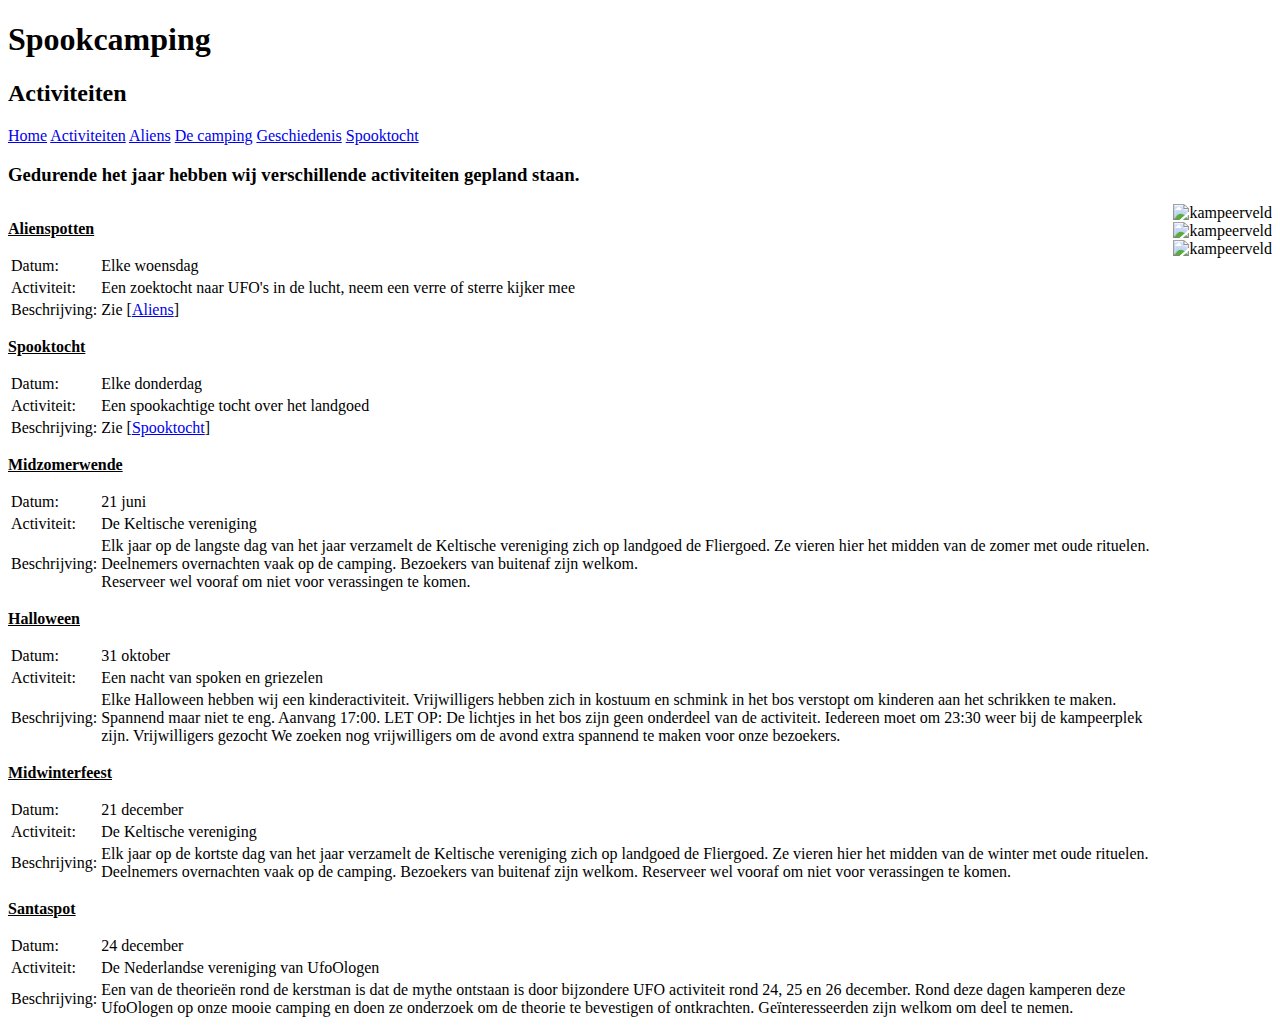
==== Website/Activiteiten.html @ 57d671c9 "html files added rats" ====
<!DOCTYPE html>

<html>

     <head>
         
          <title>Spookcamping de Wilgenhoeve</title>
		  
		  <link rel="stylesheet" href="styles.css">
		  
		  
		<style>
		
		.grid-container{ 

           display: grid;
		   
		}

		
		.left { grid-column-start: 1;
          grid-column-end: 1;
		  grid-row-start: 2;
		  grid-row-end: 4;
			}

		.right { grid-column-start: 3;
          grid-column-end: 4;
          grid-row-start: 2;
          grid-row-end: 4;			  
			}
			
		</style>
		  
     </head>		
        
	 <body>
	  
	  
		<div class="top">
		 <h1>Spookcamping</h1>
		 <h2>Activiteiten</h2>
		  </div> 
		  
		 
		
		 
		<div class="nav">
		
        <a href="Spookcamping_voorpagina.html">Home</a>
        <a href="Activiteiten.html">Activiteiten</a>		
        <a href="Aliens.html">Aliens</a>
		<a href="De_camping.html">De camping</a>
        <a href="Geschiedenis.html">Geschiedenis</a>		
        <a href="Spooktocht.html">Spooktocht</a>
		
  		
		</div>	
	
<h3>Gedurende het jaar hebben wij verschillende activiteiten gepland staan.</h3>

<div class="grid-container">

 <div class="left"> 
<p><u><b>Alienspotten</b></u></p>
<table>
<tr>
<td>Datum:</td>
<td>Elke woensdag</td>
</tr>
<tr>
<td>Activiteit:</td>
<td>Een zoektocht naar UFO's in de lucht, neem een verre of sterre kijker mee</td>
</tr>
<tr>
<td>Beschrijving:</td>
<td>Zie [<a href="Aliens.html">Aliens</a>]</td>
</tr>
</table>

<p><u><b>Spooktocht</u></b></p>
<table>
<tr>
<td>Datum: </td>
<td>Elke donderdag </td>
</tr>
<tr>
<td>Activiteit:</td> 
<td>Een spookachtige tocht over het landgoed</td>
</tr>
<tr>
<td>Beschrijving:</td>
<td>Zie [<a href="Spooktocht.html">Spooktocht</a>]</td>
</tr>
</table>

<p><u><b>Midzomerwende</u></b></p>
<table>
<tr>
<td>Datum: </td>
<td>21 juni</td>
</tr>
<tr>
<td>Activiteit:</td> 
<td>De Keltische vereniging</td>
</tr>
<tr>
<td>Beschrijving:</td>
<td>Elk jaar op de langste dag van het jaar verzamelt de Keltische vereniging zich op landgoed de Fliergoed. 
	Ze vieren hier het midden van de zomer met oude rituelen.<br> 
	Deelnemers overnachten vaak op de camping. 
	Bezoekers van buitenaf zijn welkom.<br>
	Reserveer wel vooraf om niet voor verassingen te komen.</td>
</tr>
</table>

<p><u><b>Halloween</u></b></p>
<table>
<tr>
<td>Datum: </td>
<td>31 oktober</td>
</tr>
<tr>
<td>Activiteit:</td> 
<td>Een nacht van spoken en griezelen</td>
</tr>
<tr>
<td>Beschrijving:</td>
<td>Elke Halloween hebben wij een kinderactiviteit. Vrijwilligers hebben zich in kostuum en schmink in het bos verstopt om kinderen aan het schrikken te maken. Spannend maar niet te eng. Aanvang 17:00. LET OP: De lichtjes in het bos zijn geen onderdeel van de activiteit. Iedereen moet om 23:30 weer bij de kampeerplek zijn.
Vrijwilligers gezocht
We zoeken nog vrijwilligers om de avond extra spannend te maken voor onze bezoekers.</td>
</tr>
</table>

<p><u><b>Midwinterfeest</u></b></p>
<table>
<tr>
<td>Datum: </td>
<td>21 december</td>
</tr>
<tr>
<td>Activiteit:</td> 
<td>De Keltische vereniging</td>
</tr>
<tr>
<td>Beschrijving:</td>
<td>Elk jaar op de kortste dag van het jaar verzamelt de Keltische vereniging zich op landgoed de Fliergoed. 
Ze vieren hier het midden van de winter met oude rituelen.
Deelnemers overnachten vaak op de camping. Bezoekers van buitenaf zijn welkom. 
Reserveer wel vooraf om niet voor verassingen te komen.</td>
</tr>
</table>

<p><u><b>Santaspot</u></b></p>
<table>
<tr>
<td>Datum: </td>
<td>24 december</td>
</tr>
<tr>
<td>Activiteit:</td> 
<td>De Nederlandse vereniging van UfoOlogen</td>
</tr>
<tr>
<td>Beschrijving:</td>
<td>Een van de theorieën  rond de kerstman is dat de mythe ontstaan is door bijzondere UFO activiteit rond 24, 25 en 26 december. Rond deze dagen kamperen deze UfoOlogen op onze mooie camping en doen ze onderzoek om de theorie te bevestigen of ontkrachten. Geïnteresseerden zijn welkom om deel te nemen.</td>
</tr>
</table>

</div>

<div class="right">
<img src="Materiaal/Plaatjes/lights-forest.jpg" alt="kampeerveld"><br>
<img src="Materiaal/Plaatjes/spooktent.png" alt="kampeerveld"><br>
<img src="Materiaal/Plaatjes/UFO_bos.webp" alt="kampeerveld"><br>
</div>

</div>

</body>
  
 </html>
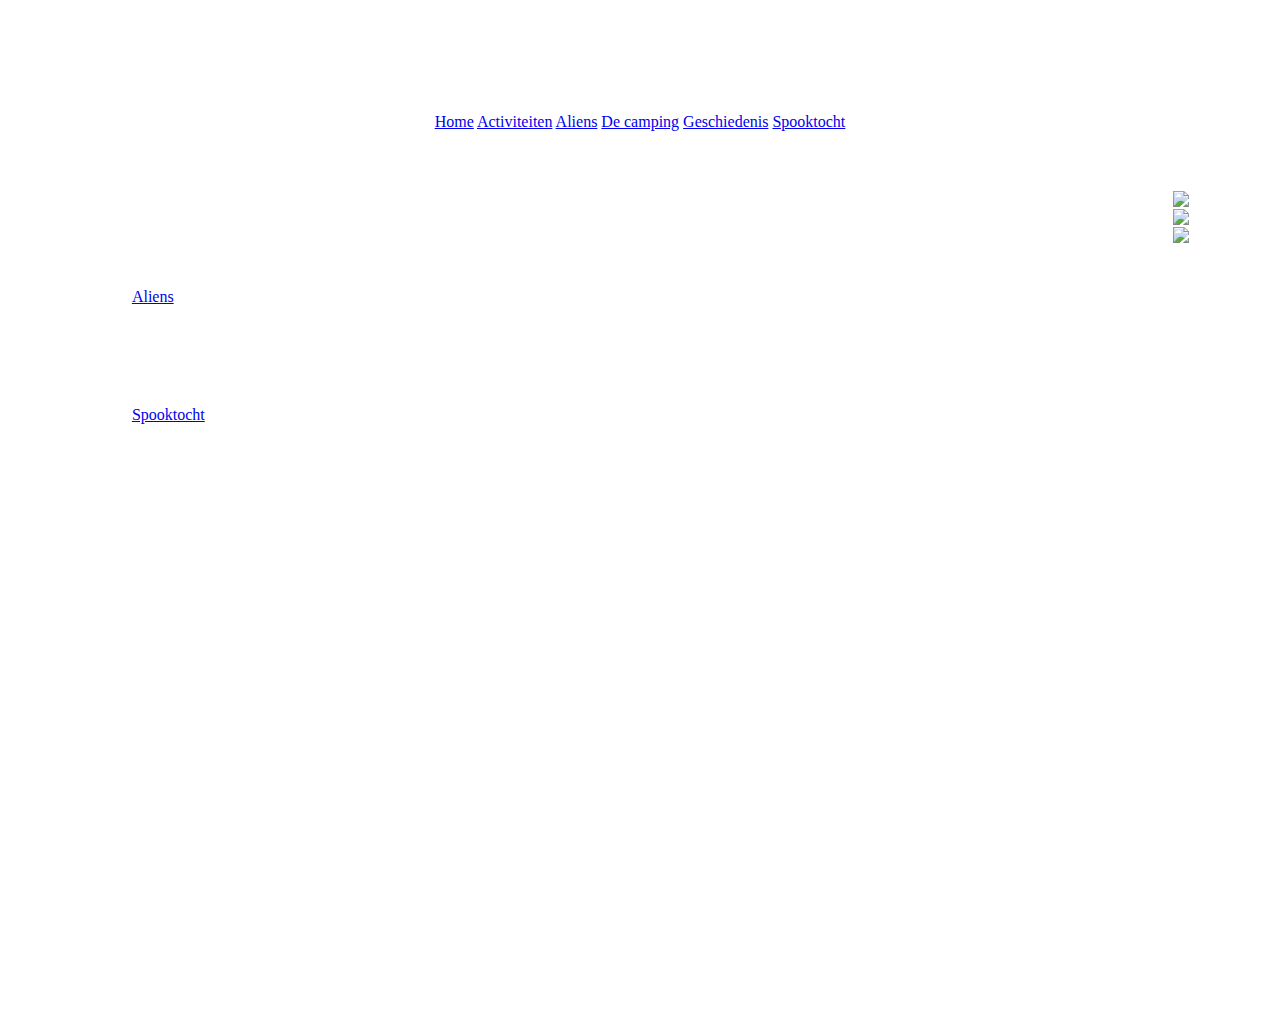
==== commit 98370371: "activiteiten aangepast peasents" ====
--- a/Website/Activiteiten.html
+++ b/Website/Activiteiten.html
@@ -1,12 +1,10 @@
-<!DOCTYPE html>
-
 <html>
 
      <head>
          
           <title>Spookcamping de Wilgenhoeve</title>
 		  
-		  <link rel="stylesheet" href="styles.css">
+		  <link rel="stylesheet" href="styles/styles.css">
 		  
 		  
 		<style>
@@ -170,9 +168,9 @@
 </div>
 
 <div class="right">
-<img src="Materiaal/Plaatjes/lights-forest.jpg" alt="kampeerveld"><br>
-<img src="Materiaal/Plaatjes/spooktent.png" alt="kampeerveld"><br>
-<img src="Materiaal/Plaatjes/UFO_bos.webp" alt="kampeerveld"><br>
+<img src="../Materiaal/plaatjes/lights-forest.jpg" alt="kampeerveld"><br>
+<img src="../Materiaal/plaatjes/spooktent.png" alt="kampeerveld"><br>
+<img src="../Materiaal/plaatjes/UFO_bos.webp" alt="kampeerveld"><br>
 </div>
 
 </div>
--- a/Website/styles/styles.css
+++ b/Website/styles/styles.css
@@ -0,0 +1,21 @@
+/*de body word hier aangepast*/
+body 
+{
+/*achtergrond word een gif van een hele blije gibby*/
+	background-image: url("../../Materiaal/plaatjes/alienveld.jpg");
+/*alle texten worden naar het midden verplaatst*/
+	text-align: center;
+	color: white;
+}
+/*aanpassingen aan alle koppen*/
+h1,h2,h3,h4,h5,h6
+{
+/*maakt de ruimte tussen leters 3 pixels groter*/
+	letter-spacing: 3px;
+/*text grote van de kop*/
+	font size: 80px;
+}
+img {
+	max-height: 400px;
+	width: auto;
+}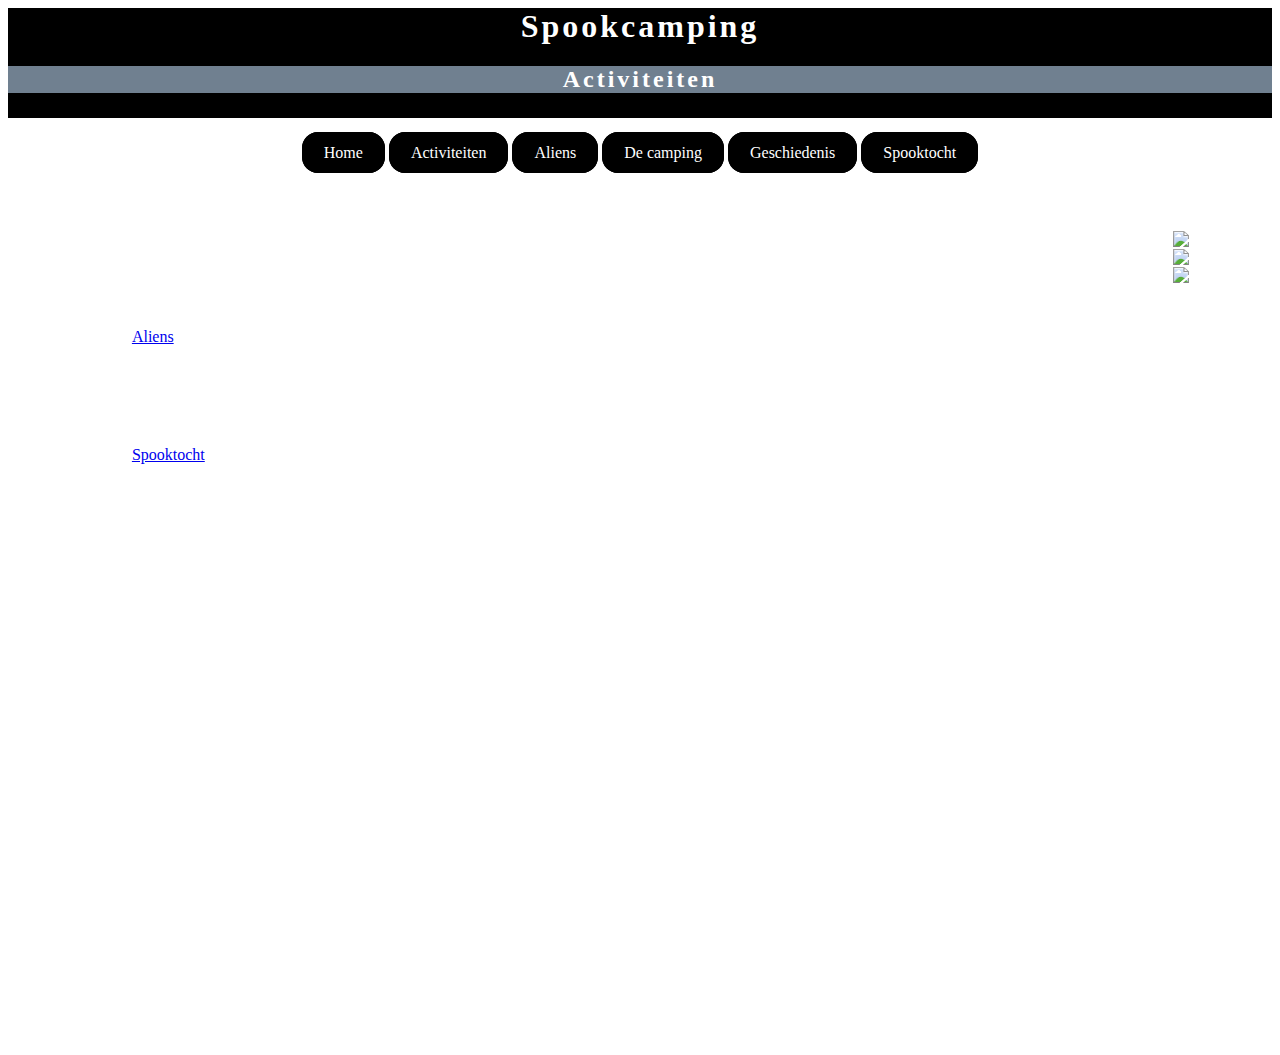
==== commit f77ee195: "wijziging added" ====
--- a/Website/Activiteiten.html
+++ b/Website/Activiteiten.html
@@ -45,13 +45,14 @@
 		 
 		<div class="nav">
 		
-        <a href="Spookcamping_voorpagina.html">Home</a>
-        <a href="Activiteiten.html">Activiteiten</a>		
-        <a href="Aliens.html">Aliens</a>
-		<a href="De_camping.html">De camping</a>
-        <a href="Geschiedenis.html">Geschiedenis</a>		
-        <a href="Spooktocht.html">Spooktocht</a>
-		
+		<ul>
+        <li><a href="index.html">Home</a></li>
+        <li><a href="Activiteiten.html">Activiteiten</a></li>		
+        <li><a href="Aliens.html">Aliens</a></li>
+		<li><a href="De_camping.html">De camping</a></li>
+        <li><a href="Geschiedenis.html">Geschiedenis</a></li>		
+        <li><a href="Spooktocht.html">Spooktocht</a></li>
+		</ul>
   		
 		</div>	
 	
--- a/Website/styles/styles.css
+++ b/Website/styles/styles.css
@@ -18,4 +18,50 @@
 img {
 	max-height: 400px;
 	width: auto;
-}+}
+
+
+.top { 
+         width:100%;
+		 height: 110px;
+		 text-align: center;
+		 background-color: black;
+		 color: white;
+		  
+}
+
+.nav ul {
+			text-align: center;
+			padding: 10px 20px;
+}
+
+.nav li{
+  display:inline-block;
+   
+}
+
+ 
+
+.nav a{
+    
+    color: white;
+    background-color: black;
+    padding: 10px 20px;
+    border: 2px solid black;
+	border-radius: 16px;
+	text-decoration: none;
+ 
+
+}
+
+
+li a:hover {
+  background-color:SlateGray;
+       color: #fff;
+    
+}	
+
+h2 { top:0px;
+     background-color: SlateGray;
+	
+}
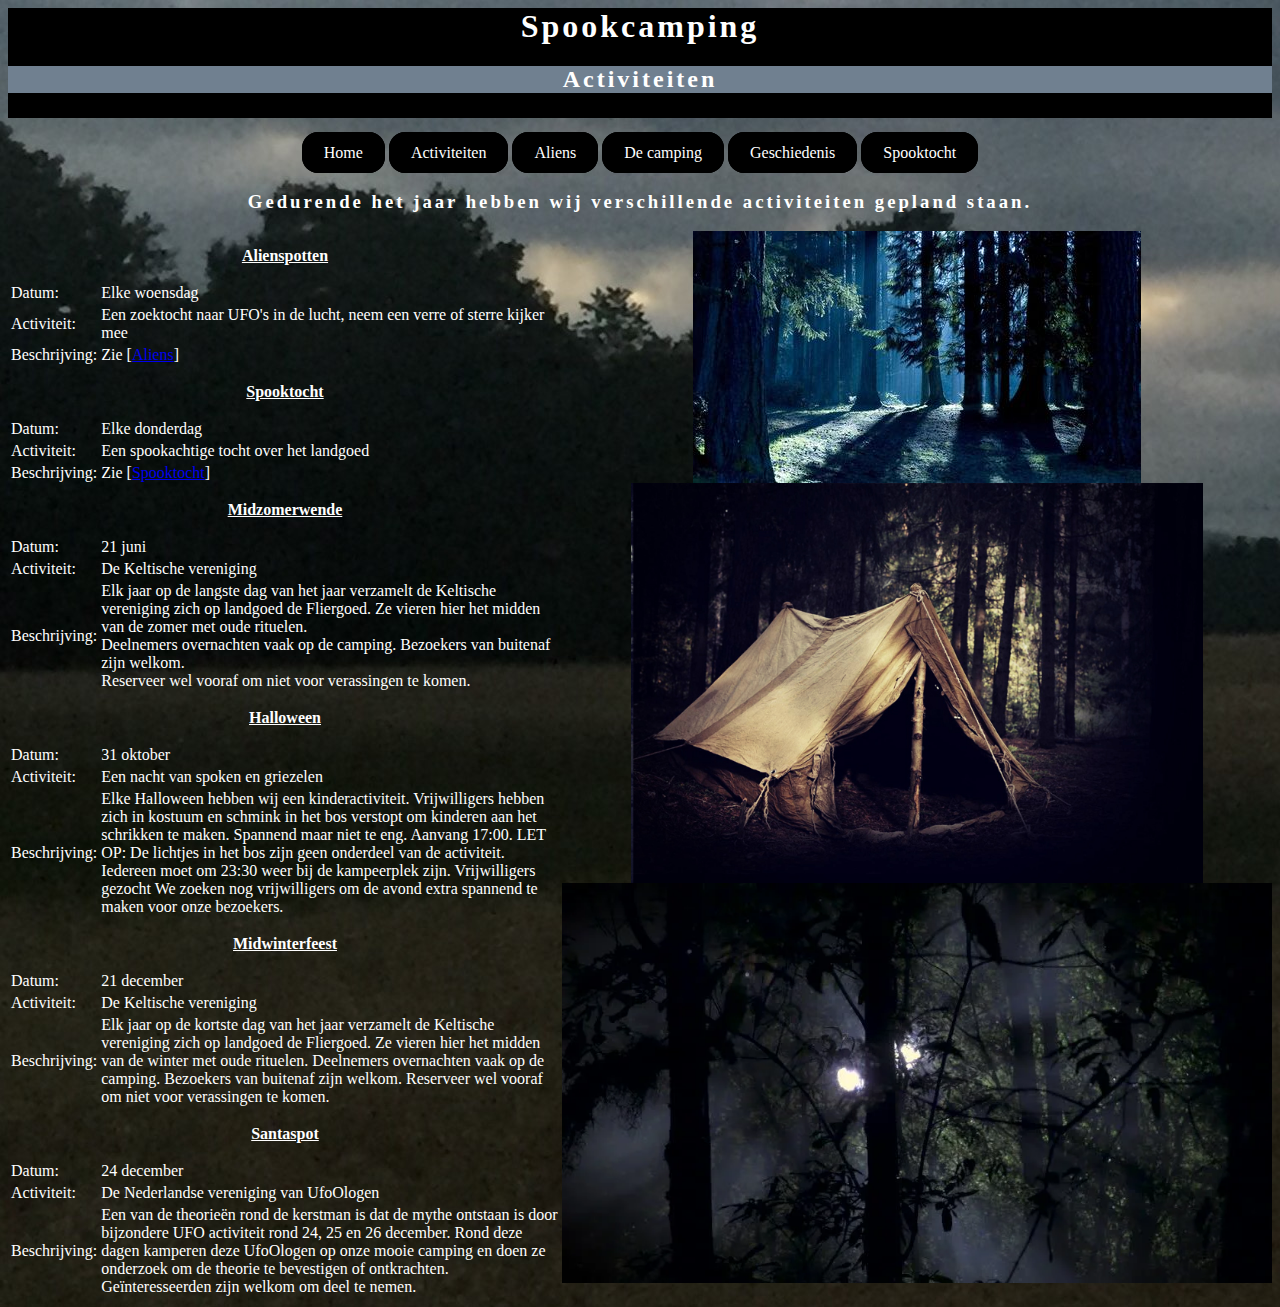
==== commit 8eb98171: "changed directory of the imagages map" ====
--- a/Website/Activiteiten.html
+++ b/Website/Activiteiten.html
@@ -1,21 +1,21 @@
 <html>
 
      <head>
-         
+
           <title>Spookcamping de Wilgenhoeve</title>
-		  
+
 		  <link rel="stylesheet" href="styles/styles.css">
-		  
-		  
+
+
 		<style>
-		
-		.grid-container{ 
+
+		.grid-container{
 
            display: grid;
-		   
+
 		}
 
-		
+
 		.left { grid-column-start: 1;
           grid-column-end: 1;
 		  grid-row-start: 2;
@@ -25,42 +25,42 @@
 		.right { grid-column-start: 3;
           grid-column-end: 4;
           grid-row-start: 2;
-          grid-row-end: 4;			  
+          grid-row-end: 4;
 			}
-			
+
 		</style>
-		  
-     </head>		
-        
+
+     </head>
+
 	 <body>
-	  
-	  
+
+
 		<div class="top">
 		 <h1>Spookcamping</h1>
 		 <h2>Activiteiten</h2>
-		  </div> 
-		  
-		 
-		
-		 
+		  </div>
+
+
+
+
 		<div class="nav">
-		
+
 		<ul>
         <li><a href="index.html">Home</a></li>
-        <li><a href="Activiteiten.html">Activiteiten</a></li>		
+        <li><a href="Activiteiten.html">Activiteiten</a></li>
         <li><a href="Aliens.html">Aliens</a></li>
 		<li><a href="De_camping.html">De camping</a></li>
-        <li><a href="Geschiedenis.html">Geschiedenis</a></li>		
+        <li><a href="Geschiedenis.html">Geschiedenis</a></li>
         <li><a href="Spooktocht.html">Spooktocht</a></li>
 		</ul>
-  		
-		</div>	
-	
+
+		</div>
+
 <h3>Gedurende het jaar hebben wij verschillende activiteiten gepland staan.</h3>
 
 <div class="grid-container">
 
- <div class="left"> 
+ <div class="left">
 <p><u><b>Alienspotten</b></u></p>
 <table>
 <tr>
@@ -84,7 +84,7 @@
 <td>Elke donderdag </td>
 </tr>
 <tr>
-<td>Activiteit:</td> 
+<td>Activiteit:</td>
 <td>Een spookachtige tocht over het landgoed</td>
 </tr>
 <tr>
@@ -100,14 +100,14 @@
 <td>21 juni</td>
 </tr>
 <tr>
-<td>Activiteit:</td> 
+<td>Activiteit:</td>
 <td>De Keltische vereniging</td>
 </tr>
 <tr>
 <td>Beschrijving:</td>
-<td>Elk jaar op de langste dag van het jaar verzamelt de Keltische vereniging zich op landgoed de Fliergoed. 
-	Ze vieren hier het midden van de zomer met oude rituelen.<br> 
-	Deelnemers overnachten vaak op de camping. 
+<td>Elk jaar op de langste dag van het jaar verzamelt de Keltische vereniging zich op landgoed de Fliergoed.
+	Ze vieren hier het midden van de zomer met oude rituelen.<br>
+	Deelnemers overnachten vaak op de camping.
 	Bezoekers van buitenaf zijn welkom.<br>
 	Reserveer wel vooraf om niet voor verassingen te komen.</td>
 </tr>
@@ -120,7 +120,7 @@
 <td>31 oktober</td>
 </tr>
 <tr>
-<td>Activiteit:</td> 
+<td>Activiteit:</td>
 <td>Een nacht van spoken en griezelen</td>
 </tr>
 <tr>
@@ -138,14 +138,14 @@
 <td>21 december</td>
 </tr>
 <tr>
-<td>Activiteit:</td> 
+<td>Activiteit:</td>
 <td>De Keltische vereniging</td>
 </tr>
 <tr>
 <td>Beschrijving:</td>
-<td>Elk jaar op de kortste dag van het jaar verzamelt de Keltische vereniging zich op landgoed de Fliergoed. 
+<td>Elk jaar op de kortste dag van het jaar verzamelt de Keltische vereniging zich op landgoed de Fliergoed.
 Ze vieren hier het midden van de winter met oude rituelen.
-Deelnemers overnachten vaak op de camping. Bezoekers van buitenaf zijn welkom. 
+Deelnemers overnachten vaak op de camping. Bezoekers van buitenaf zijn welkom.
 Reserveer wel vooraf om niet voor verassingen te komen.</td>
 </tr>
 </table>
@@ -157,7 +157,7 @@
 <td>24 december</td>
 </tr>
 <tr>
-<td>Activiteit:</td> 
+<td>Activiteit:</td>
 <td>De Nederlandse vereniging van UfoOlogen</td>
 </tr>
 <tr>
@@ -169,13 +169,13 @@
 </div>
 
 <div class="right">
-<img src="../Materiaal/plaatjes/lights-forest.jpg" alt="kampeerveld"><br>
-<img src="../Materiaal/plaatjes/spooktent.png" alt="kampeerveld"><br>
-<img src="../Materiaal/plaatjes/UFO_bos.webp" alt="kampeerveld"><br>
+<img src="Plaatjes/lights-forest.jpg" alt="kampeerveld"><br>
+<img src="Plaatjes/spooktent.png" alt="kampeerveld"><br>
+<img src="Plaatjes/UFO_bos.webp" alt="kampeerveld"><br>
 </div>
 
 </div>
 
 </body>
-  
- </html>+
+ </html>
--- a/Website/styles/styles.css
+++ b/Website/styles/styles.css
@@ -1,8 +1,8 @@
 /*de body word hier aangepast*/
-body 
+body
 {
 /*achtergrond word een gif van een hele blije gibby*/
-	background-image: url("../../Materiaal/plaatjes/alienveld.jpg");
+	background-image: url("../Plaatjes/alienveld.jpg");
 /*alle texten worden naar het midden verplaatst*/
 	text-align: center;
 	color: white;
@@ -21,13 +21,13 @@
 }
 
 
-.top { 
+.top {
          width:100%;
 		 height: 110px;
 		 text-align: center;
 		 background-color: black;
 		 color: white;
-		  
+
 }
 
 .nav ul {
@@ -37,20 +37,20 @@
 
 .nav li{
   display:inline-block;
-   
+
 }
 
- 
+
 
 .nav a{
-    
+
     color: white;
     background-color: black;
     padding: 10px 20px;
     border: 2px solid black;
 	border-radius: 16px;
 	text-decoration: none;
- 
+
 
 }
 
@@ -58,10 +58,10 @@
 li a:hover {
   background-color:SlateGray;
        color: #fff;
-    
-}	
+
+}
 
 h2 { top:0px;
      background-color: SlateGray;
-	
+
 }
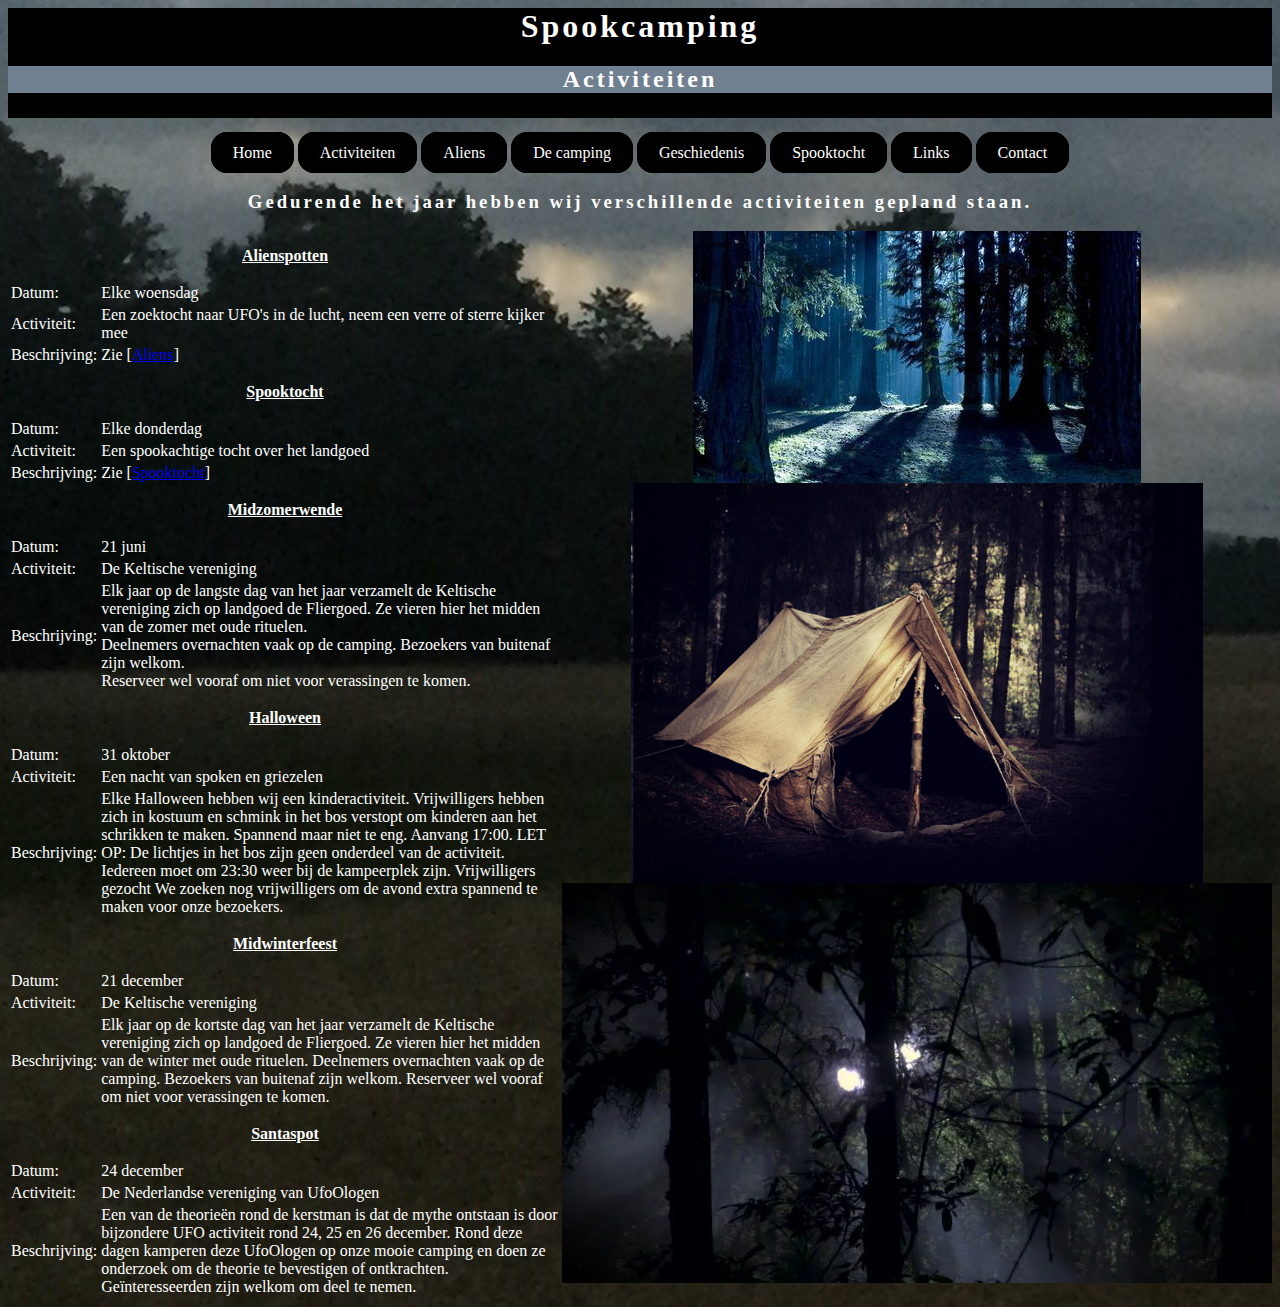
==== commit 1506e91f: "added links to the new pages" ====
--- a/Website/Activiteiten.html
+++ b/Website/Activiteiten.html
@@ -52,6 +52,8 @@
 		<li><a href="De_camping.html">De camping</a></li>
         <li><a href="Geschiedenis.html">Geschiedenis</a></li>
         <li><a href="Spooktocht.html">Spooktocht</a></li>
+        <li><a href="Linkpagina.html">Links</a></li>
+        <li><a href="Contactpagina.html">Contact</a></li>
 		</ul>
 
 		</div>
